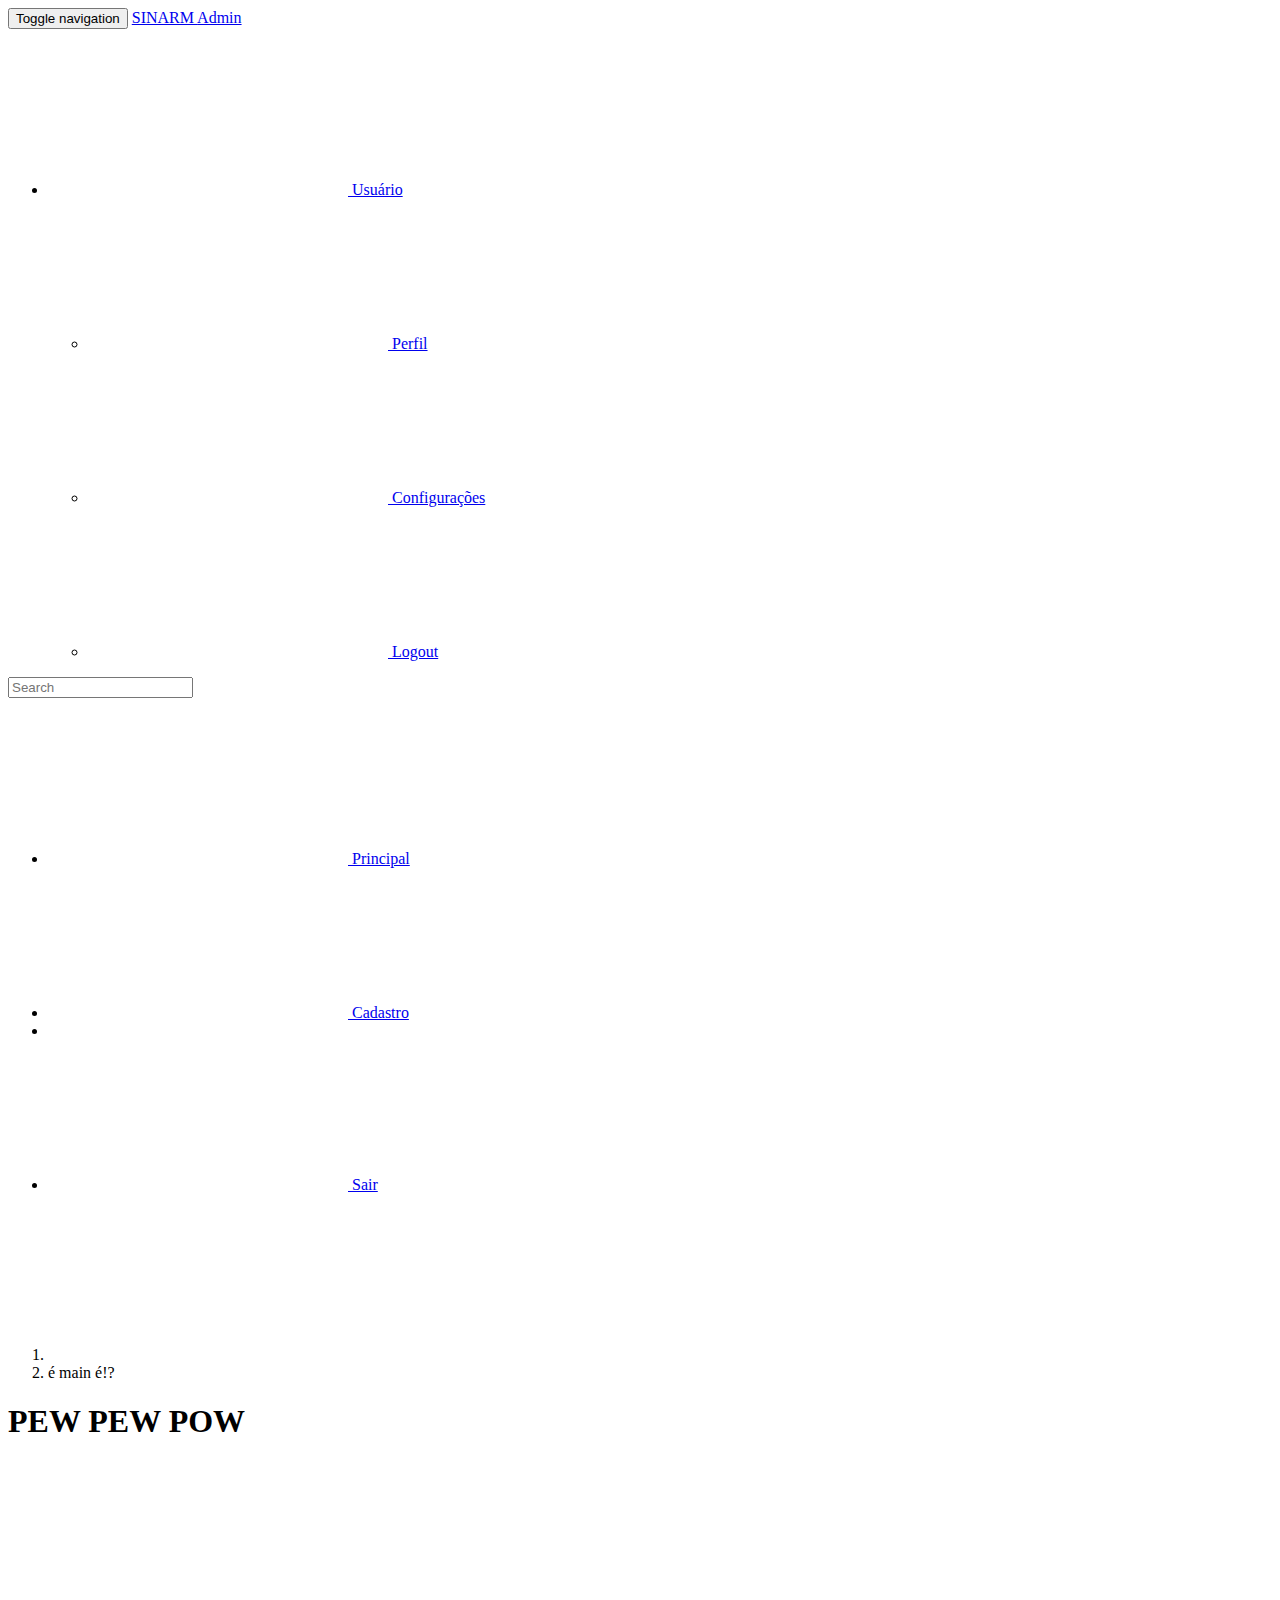
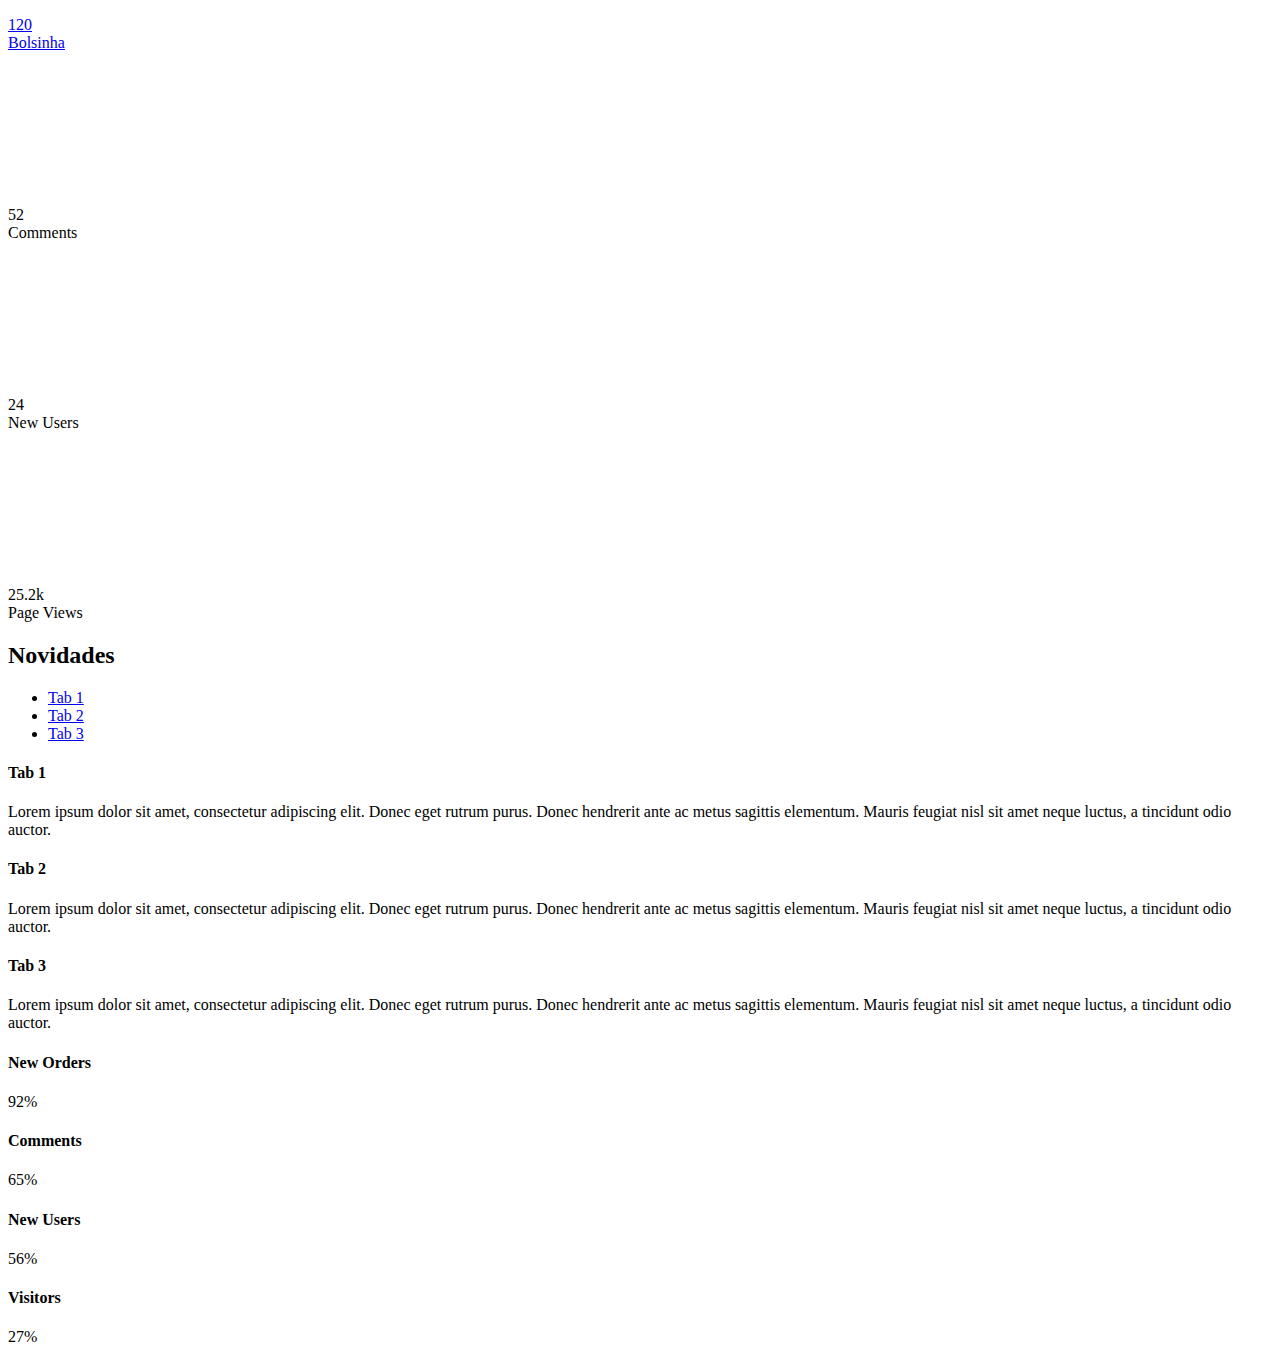
==== brainstorm/index.html @ 3814ad7f "temp files" ====
<!DOCTYPE html>
<html>
<head>
<meta charset="utf-8">
<meta name="viewport" content="width=device-width, initial-scale=1">
<title>PEW PEW POW</title>

<link href="css/bootstrap.min.css" rel="stylesheet">
<link href="css/datepicker3.css" rel="stylesheet">
<link href="css/styles.css" rel="stylesheet">

<!--Icons-->
<script src="js/lumino.glyphs.js"></script>

<!--[if lt IE 9]>
<script src="js/html5shiv.js"></script>
<script src="js/respond.min.js"></script>
<![endif]-->

</head>

<body>
	<nav class="navbar navbar-inverse navbar-fixed-top" role="navigation">
		<div class="container-fluid">
			<div class="navbar-header">
				<button type="button" class="navbar-toggle collapsed" data-toggle="collapse" data-target="#sidebar-collapse">
					<span class="sr-only">Toggle navigation</span>
					<span class="icon-bar"></span>
					<span class="icon-bar"></span>
					<span class="icon-bar"></span>
				</button>
				<a class="navbar-brand" href="index.html"><span>SINARM </span> Admin</a>
				<ul class="user-menu">
					<li class="dropdown pull-right">
						<a href="#" class="dropdown-toggle" data-toggle="dropdown"><svg class="glyph stroked male-user"><use xlink:href="#stroked-male-user"></use></svg> Usuário <span class="caret"></span></a>
						<ul class="dropdown-menu" role="menu">
							<li><a href="perfil.html"><svg class="glyph stroked male-user"><use xlink:href="#stroked-male-user"></use></svg> Perfil</a></li>
							<li><a href="config.html"><svg class="glyph stroked gear"><use xlink:href="#stroked-gear"></use></svg> Configurações</a></li>
							<li><a href="login.html"><svg class="glyph stroked cancel"><use xlink:href="#stroked-cancel"></use></svg> Logout</a></li>
						</ul>
					</li>
				</ul>
			</div>
							
		</div><!-- /.container-fluid -->
	</nav>
		
	<div id="sidebar-collapse" class="col-sm-3 col-lg-2 sidebar">
		<form role="search">
			<div class="form-group">
				<input type="text" class="form-control" placeholder="Search">
			</div>
		</form>
		<ul class="nav menu">
			<li class="active"><a href="index.html"><svg class="glyph stroked dashboard-dial"><use xlink:href="#stroked-dashboard-dial"></use></svg> Principal</a></li>
			<li><a href="cadastro.html"><svg class="glyph stroked pencil"><use xlink:href="#stroked-pencil"></use></svg> Cadastro</a></li>
			
			
			</li>
			<li role="presentation" class="divider"></li>
			<li><a href="login.html"><svg class="glyph stroked male-user"><use xlink:href="#stroked-male-user"></use></svg> Sair</a></li>
		</ul>

	</div><!--/.sidebar-->
		
	<div class="col-sm-9 col-sm-offset-3 col-lg-10 col-lg-offset-2 main">			
		<div class="row">
			<ol class="breadcrumb">
				<li><a href="index.html"><svg class="glyph stroked home"><use xlink:href="#stroked-home"></use></svg></a></li>
				<li class="active">é main é!?</li>
			</ol>
		</div><!--/.row-->
		
		<div class="row">
			<div class="col-lg-12">
				<h1 class="page-header">PEW PEW POW</h1>
			</div>
		</div><!--/.row-->
		
		<div class="row">
			<div class="col-xs-12 col-md-6 col-lg-3">
				<div class="panel panel-blue panel-widget "><a href="cadastro.html">
					<div class="row no-padding">
						<div class="col-sm-3 col-lg-5 widget-left">
							<svg class="glyph stroked pencil"><use xmlns:xlink="http://www.w3.org/1999/xlink" xlink:href="#stroked-pencil"></use></svg>
						</div>
						<div class="col-sm-9 col-lg-7 widget-right">
							<div class="large">120</div>
							<div class="text-muted">Bolsinha</div>
						</div>
					</div></a>
				</div>
			</div>
			<div class="col-xs-12 col-md-6 col-lg-3">
				<div class="panel panel-orange panel-widget">
					<div class="row no-padding">
						<div class="col-sm-3 col-lg-5 widget-left">
							<svg class="glyph stroked empty-message"><use xlink:href="#stroked-empty-message"></use></svg>
						</div>
						<div class="col-sm-9 col-lg-7 widget-right">
							<div class="large">52</div>
							<div class="text-muted">Comments</div>
						</div>
					</div>
				</div>
			</div>
			<div class="col-xs-12 col-md-6 col-lg-3">
				<div class="panel panel-teal panel-widget">
					<div class="row no-padding">
						<div class="col-sm-3 col-lg-5 widget-left">
							<svg class="glyph stroked male-user"><use xlink:href="#stroked-male-user"></use></svg>
						</div>
						<div class="col-sm-9 col-lg-7 widget-right">
							<div class="large">24</div>
							<div class="text-muted">New Users</div>
						</div>
					</div>
				</div>
			</div>
			<div class="col-xs-12 col-md-6 col-lg-3">
				<div class="panel panel-red panel-widget">
					<div class="row no-padding">
						<div class="col-sm-3 col-lg-5 widget-left">
							<svg class="glyph stroked app-window-with-content"><use xlink:href="#stroked-app-window-with-content"></use></svg>
						</div>
						<div class="col-sm-9 col-lg-7 widget-right">
							<div class="large">25.2k</div>
							<div class="text-muted">Page Views</div>
						</div>
					</div>
				</div>
			</div>
		</div><!--/.row-->
		
		<div class="row">
			<div class="col-lg-12">
			
				<h2>Novidades</h2>
			</div>
			<div class="col-md-12">
				<div class="panel panel-default">
					<div class="panel-body tabs">
						<ul class="nav nav-tabs">
							<li class="active"><a href="#tab1" data-toggle="tab">Tab 1</a></li>
							<li><a href="#tab2" data-toggle="tab">Tab 2</a></li>
							<li><a href="#tab3" data-toggle="tab">Tab 3</a></li>
						</ul>
		
						<div class="tab-content">
							<div class="tab-pane fade in active" id="tab1">
								<h4>Tab 1</h4>
								<p>Lorem ipsum dolor sit amet, consectetur adipiscing elit. Donec eget rutrum purus. Donec hendrerit ante ac metus sagittis elementum. Mauris feugiat nisl sit amet neque luctus, a tincidunt odio auctor. </p>
							</div>
							<div class="tab-pane fade" id="tab2">
								<h4>Tab 2</h4>
								<p>Lorem ipsum dolor sit amet, consectetur adipiscing elit. Donec eget rutrum purus. Donec hendrerit ante ac metus sagittis elementum. Mauris feugiat nisl sit amet neque luctus, a tincidunt odio auctor. </p>
							</div>
							<div class="tab-pane fade" id="tab3">
								<h4>Tab 3</h4>
								<p>Lorem ipsum dolor sit amet, consectetur adipiscing elit. Donec eget rutrum purus. Donec hendrerit ante ac metus sagittis elementum. Mauris feugiat nisl sit amet neque luctus, a tincidunt odio auctor. </p>
							</div>
						</div>
					</div>
				</div><!--/.panel-->
			</div><!--/.col-->
		</div><!--/.row-->
		
		<div class="row">
			<div class="col-xs-6 col-md-3">
				<div class="panel panel-default">
					<div class="panel-body easypiechart-panel">
						<h4>New Orders</h4>
						<div class="easypiechart" id="easypiechart-blue" data-percent="92" ><span class="percent">92%</span>
						</div>
					</div>
				</div>
			</div>
			<div class="col-xs-6 col-md-3">
				<div class="panel panel-default">
					<div class="panel-body easypiechart-panel">
						<h4>Comments</h4>
						<div class="easypiechart" id="easypiechart-orange" data-percent="65" ><span class="percent">65%</span>
						</div>
					</div>
				</div>
			</div>
			<div class="col-xs-6 col-md-3">
				<div class="panel panel-default">
					<div class="panel-body easypiechart-panel">
						<h4>New Users</h4>
						<div class="easypiechart" id="easypiechart-teal" data-percent="56" ><span class="percent">56%</span>
						</div>
					</div>
				</div>
			</div>
			<div class="col-xs-6 col-md-3">
				<div class="panel panel-default">
					<div class="panel-body easypiechart-panel">
						<h4>Visitors</h4>
						<div class="easypiechart" id="easypiechart-red" data-percent="27" ><span class="percent">27%</span>
						</div>
					</div>
				</div>
			</div>
		</div><!--/.row-->
								
		
	<script src="js/jquery-1.11.1.min.js"></script>
	<script src="js/bootstrap.min.js"></script>
	<script src="js/chart.min.js"></script>
	<script src="js/chart-data.js"></script>
	<script src="js/easypiechart.js"></script>
	<script src="js/easypiechart-data.js"></script>
	<script src="js/bootstrap-datepicker.js"></script>
	<script>
		$('#calendar').datepicker({
		});

		!function ($) {
		    $(document).on("click","ul.nav li.parent > a > span.icon", function(){          
		        $(this).find('em:first').toggleClass("glyphicon-minus");      
		    }); 
		    $(".sidebar span.icon").find('em:first').addClass("glyphicon-plus");
		}(window.jQuery);

		$(window).on('resize', function () {
		  if ($(window).width() > 768) $('#sidebar-collapse').collapse('show')
		})
		$(window).on('resize', function () {
		  if ($(window).width() <= 767) $('#sidebar-collapse').collapse('hide')
		})
	</script>	
</body>

</html>
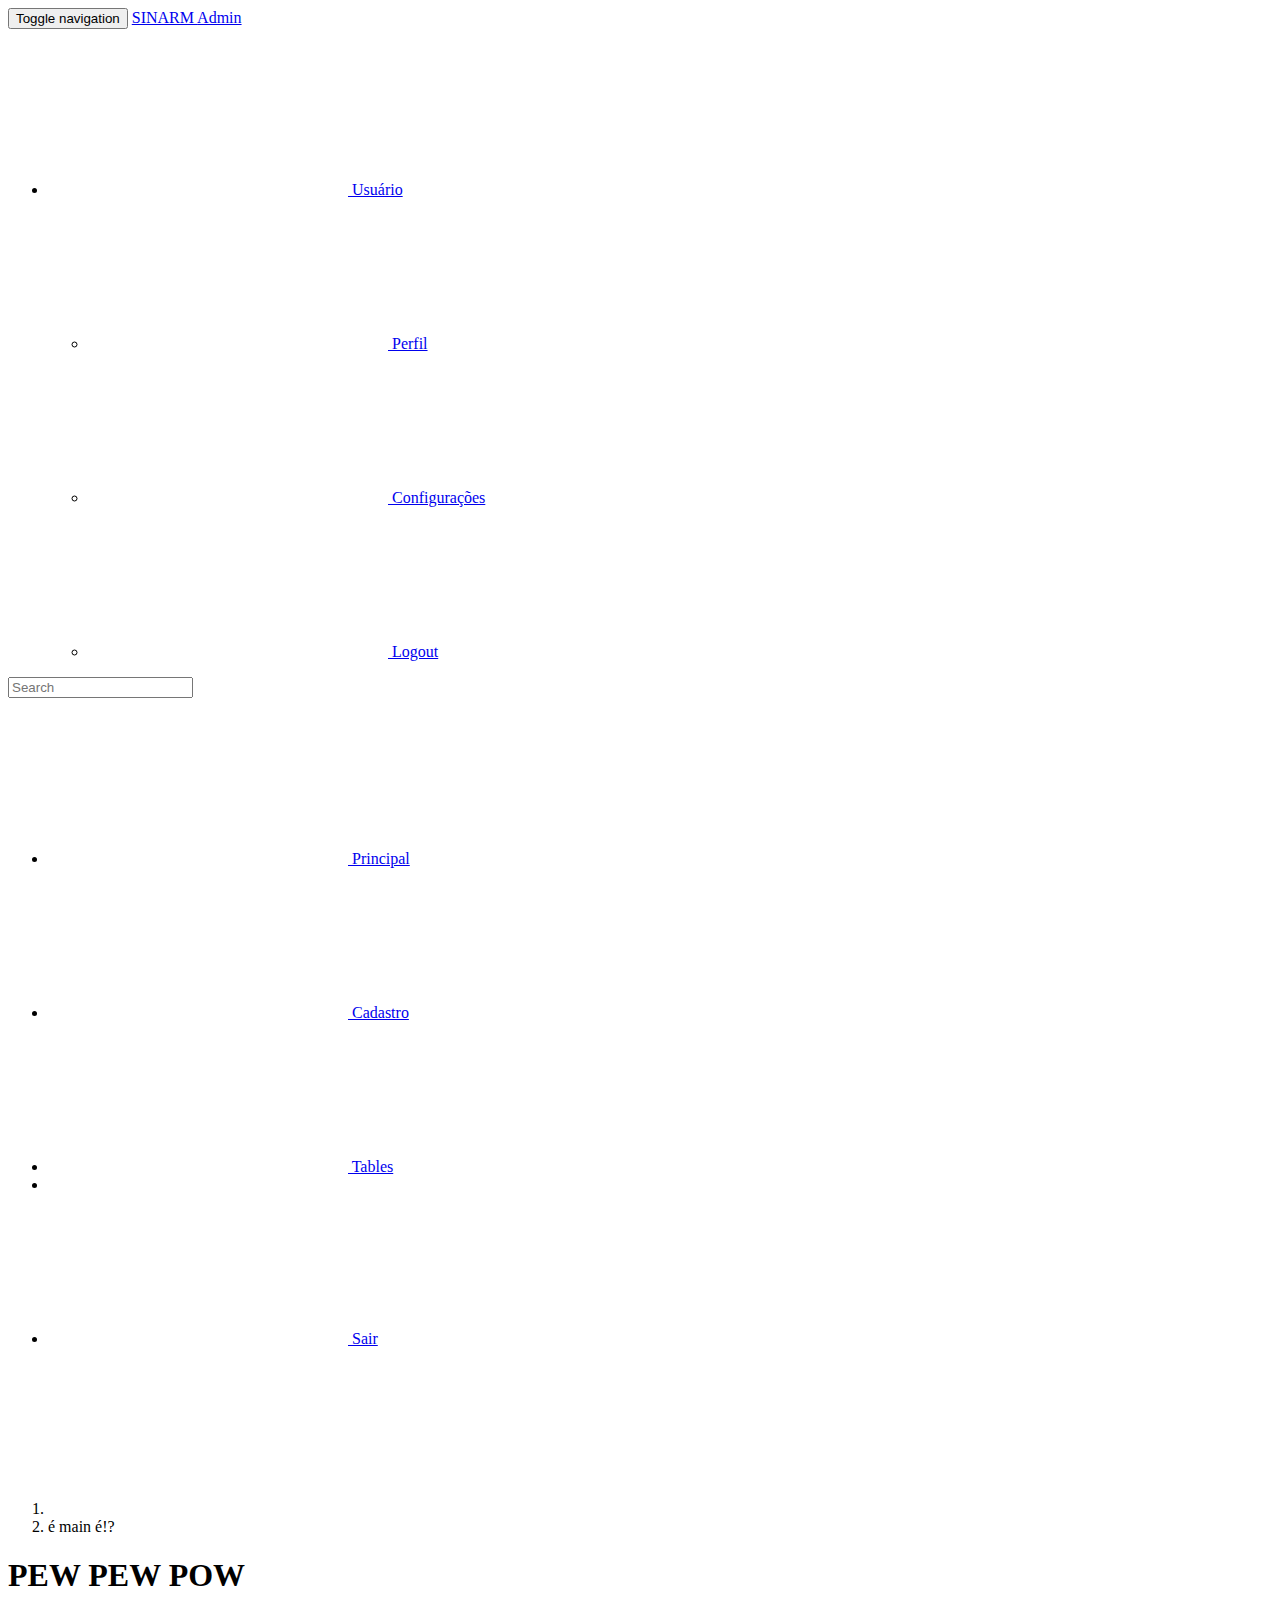
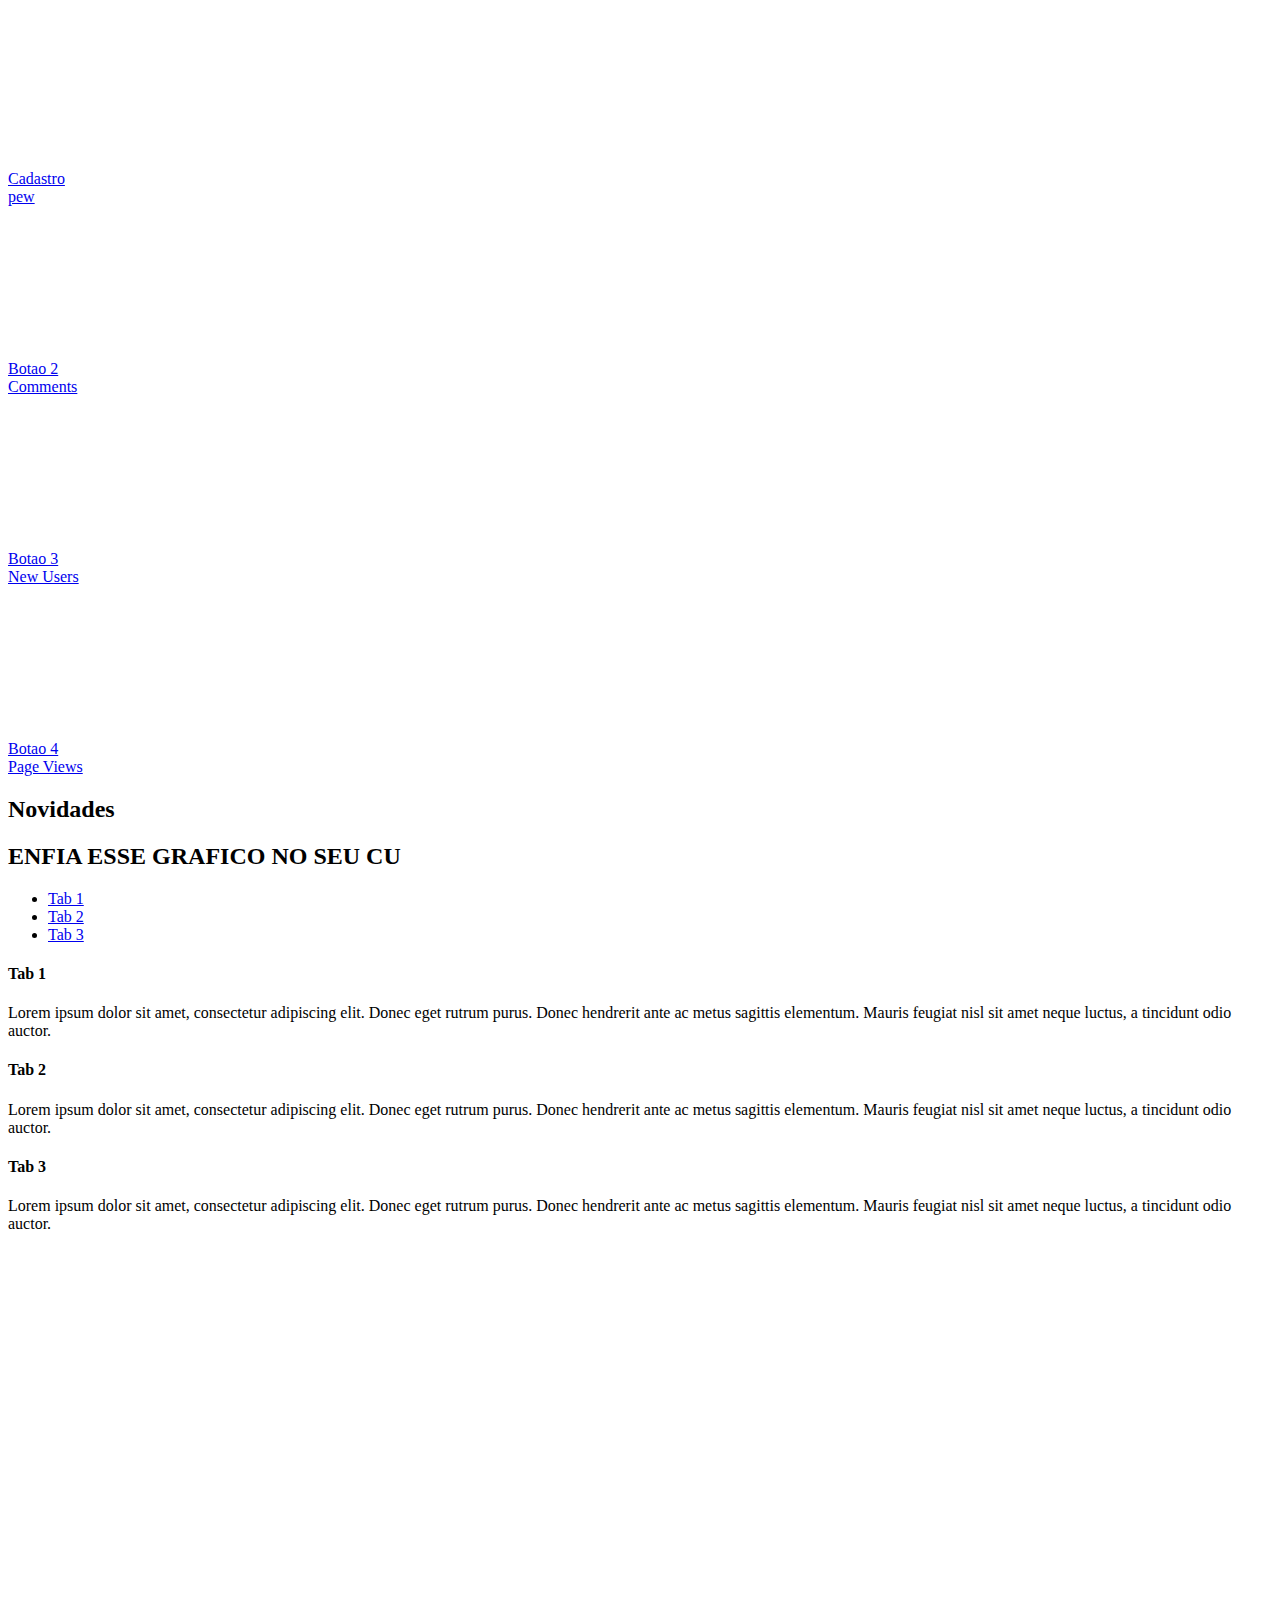
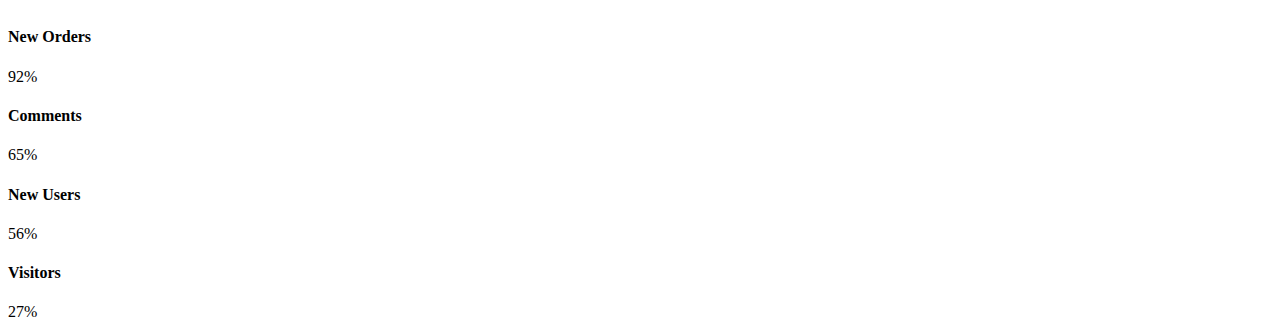
==== commit 476fbef1: "Atualização do index do brainstorm" ====
--- a/brainstorm/index.html
+++ b/brainstorm/index.html
@@ -8,6 +8,7 @@
 <link href="css/bootstrap.min.css" rel="stylesheet">
 <link href="css/datepicker3.css" rel="stylesheet">
 <link href="css/styles.css" rel="stylesheet">
+<link rel="stylesheet" href="path/to/font-awesome/css/font-awesome.min.css">
 
 <!--Icons-->
 <script src="js/lumino.glyphs.js"></script>
@@ -52,8 +53,9 @@
 			</div>
 		</form>
 		<ul class="nav menu">
-			<li class="active"><a href="index.html"><svg class="glyph stroked dashboard-dial"><use xlink:href="#stroked-dashboard-dial"></use></svg> Principal</a></li>
+			<li class="active"><a href="index.html"><svg class="glyph stroked monitor"><use xlink:href="#stroked-monitor"/></svg> Principal</a></li>
 			<li><a href="cadastro.html"><svg class="glyph stroked pencil"><use xlink:href="#stroked-pencil"></use></svg> Cadastro</a></li>
+			<li><a href="#"><svg class="glyph stroked table"><use xmlns:xlink="http://www.w3.org/1999/xlink" xlink:href="#stroked-table"></use></svg> Tables</a></li>
 			
 			
 			</li>
@@ -85,59 +87,65 @@
 							<svg class="glyph stroked pencil"><use xmlns:xlink="http://www.w3.org/1999/xlink" xlink:href="#stroked-pencil"></use></svg>
 						</div>
 						<div class="col-sm-9 col-lg-7 widget-right">
-							<div class="large">120</div>
-							<div class="text-muted">Bolsinha</div>
-						</div>
-					</div></a>
-				</div>
-			</div>
-			<div class="col-xs-12 col-md-6 col-lg-3">
-				<div class="panel panel-orange panel-widget">
+							<div class="large">Cadastro</div>
+							<div class="text-muted">pew</div>
+						</div>
+					</div></a>
+				</div>
+			</div>
+			<div class="col-xs-12 col-md-6 col-lg-3">
+				<div class="panel panel-orange panel-widget"><a href="#">
 					<div class="row no-padding">
 						<div class="col-sm-3 col-lg-5 widget-left">
 							<svg class="glyph stroked empty-message"><use xlink:href="#stroked-empty-message"></use></svg>
 						</div>
 						<div class="col-sm-9 col-lg-7 widget-right">
-							<div class="large">52</div>
+							<div class="large">Botao 2</div>
 							<div class="text-muted">Comments</div>
 						</div>
-					</div>
-				</div>
-			</div>
-			<div class="col-xs-12 col-md-6 col-lg-3">
-				<div class="panel panel-teal panel-widget">
+					</div></a>
+				</div>
+			</div>
+			<div class="col-xs-12 col-md-6 col-lg-3">
+				<div class="panel panel-teal panel-widget"><a href="#">
 					<div class="row no-padding">
 						<div class="col-sm-3 col-lg-5 widget-left">
 							<svg class="glyph stroked male-user"><use xlink:href="#stroked-male-user"></use></svg>
 						</div>
 						<div class="col-sm-9 col-lg-7 widget-right">
-							<div class="large">24</div>
+							<div class="large">Botao 3</div>
 							<div class="text-muted">New Users</div>
 						</div>
-					</div>
-				</div>
-			</div>
-			<div class="col-xs-12 col-md-6 col-lg-3">
-				<div class="panel panel-red panel-widget">
+					</div></a>
+				</div>
+			</div>
+			<div class="col-xs-12 col-md-6 col-lg-3">
+				<div class="panel panel-red panel-widget"><a href="#">
 					<div class="row no-padding">
 						<div class="col-sm-3 col-lg-5 widget-left">
 							<svg class="glyph stroked app-window-with-content"><use xlink:href="#stroked-app-window-with-content"></use></svg>
 						</div>
 						<div class="col-sm-9 col-lg-7 widget-right">
-							<div class="large">25.2k</div>
+							<div class="large">Botao 4</div>
 							<div class="text-muted">Page Views</div>
 						</div>
-					</div>
-				</div>
-			</div>
-		</div><!--/.row-->
-		
-		<div class="row">
-			<div class="col-lg-12">
+					</div></a>
+				</div>
+			</div>
+		</div><!--/.row-->
+		
+		<div class="row">
+			<div class="col-lg-6">
 			
 				<h2>Novidades</h2>
-			</div>
-			<div class="col-md-12">
+
+			</div>
+			<div class="col-lg-6">
+			
+				<h2>ENFIA ESSE GRAFICO NO SEU CU</h2>
+
+			</div>
+			<div class="col-md-6">
 				<div class="panel panel-default">
 					<div class="panel-body tabs">
 						<ul class="nav nav-tabs">
@@ -162,7 +170,14 @@
 						</div>
 					</div>
 				</div><!--/.panel-->
-			</div><!--/.col-->
+			</div>
+			<div class="col-md-6">
+						<div class="panel-body">
+						<div class="canvas-wrapper">
+							<canvas class="main-chart" id="line-chart" height="354" width="1064" style="width: 1064px; height: 354px;"></canvas>
+						</div>
+					</div>
+			</div>
 		</div><!--/.row-->
 		
 		<div class="row">
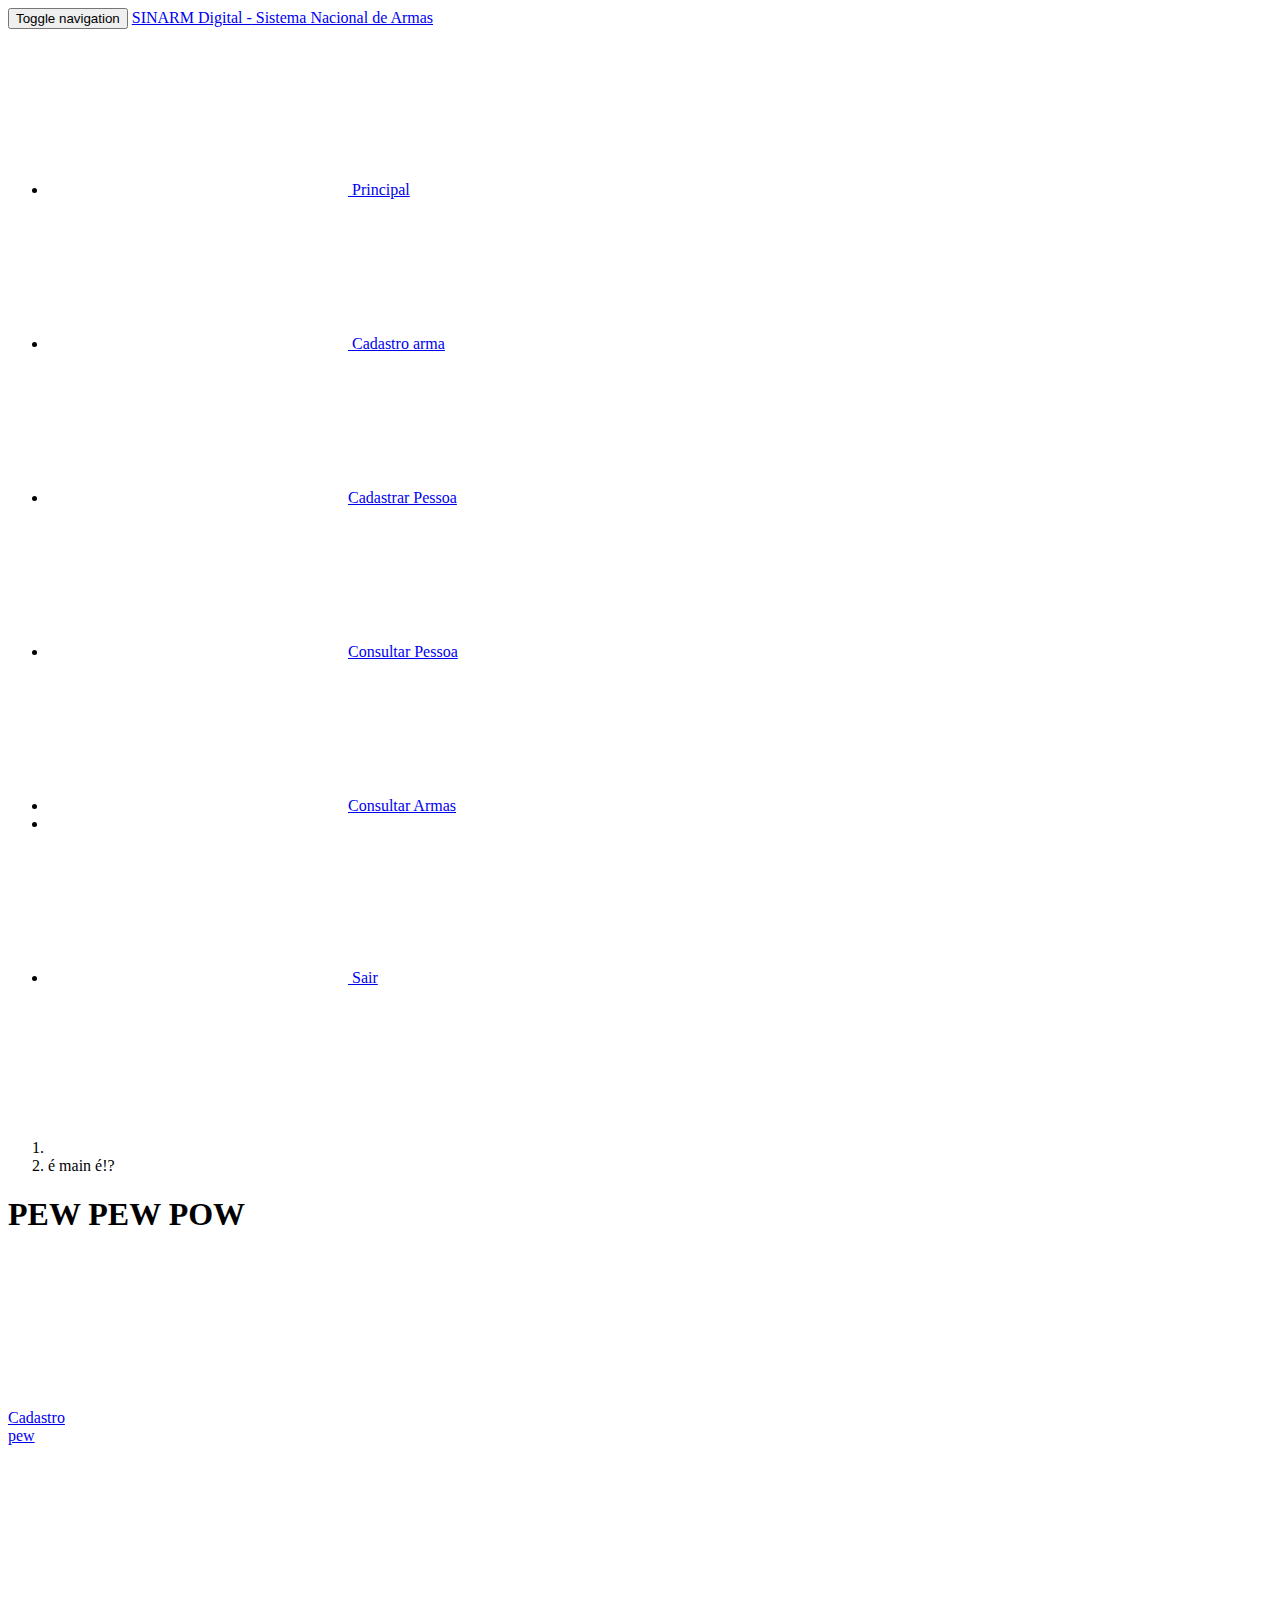
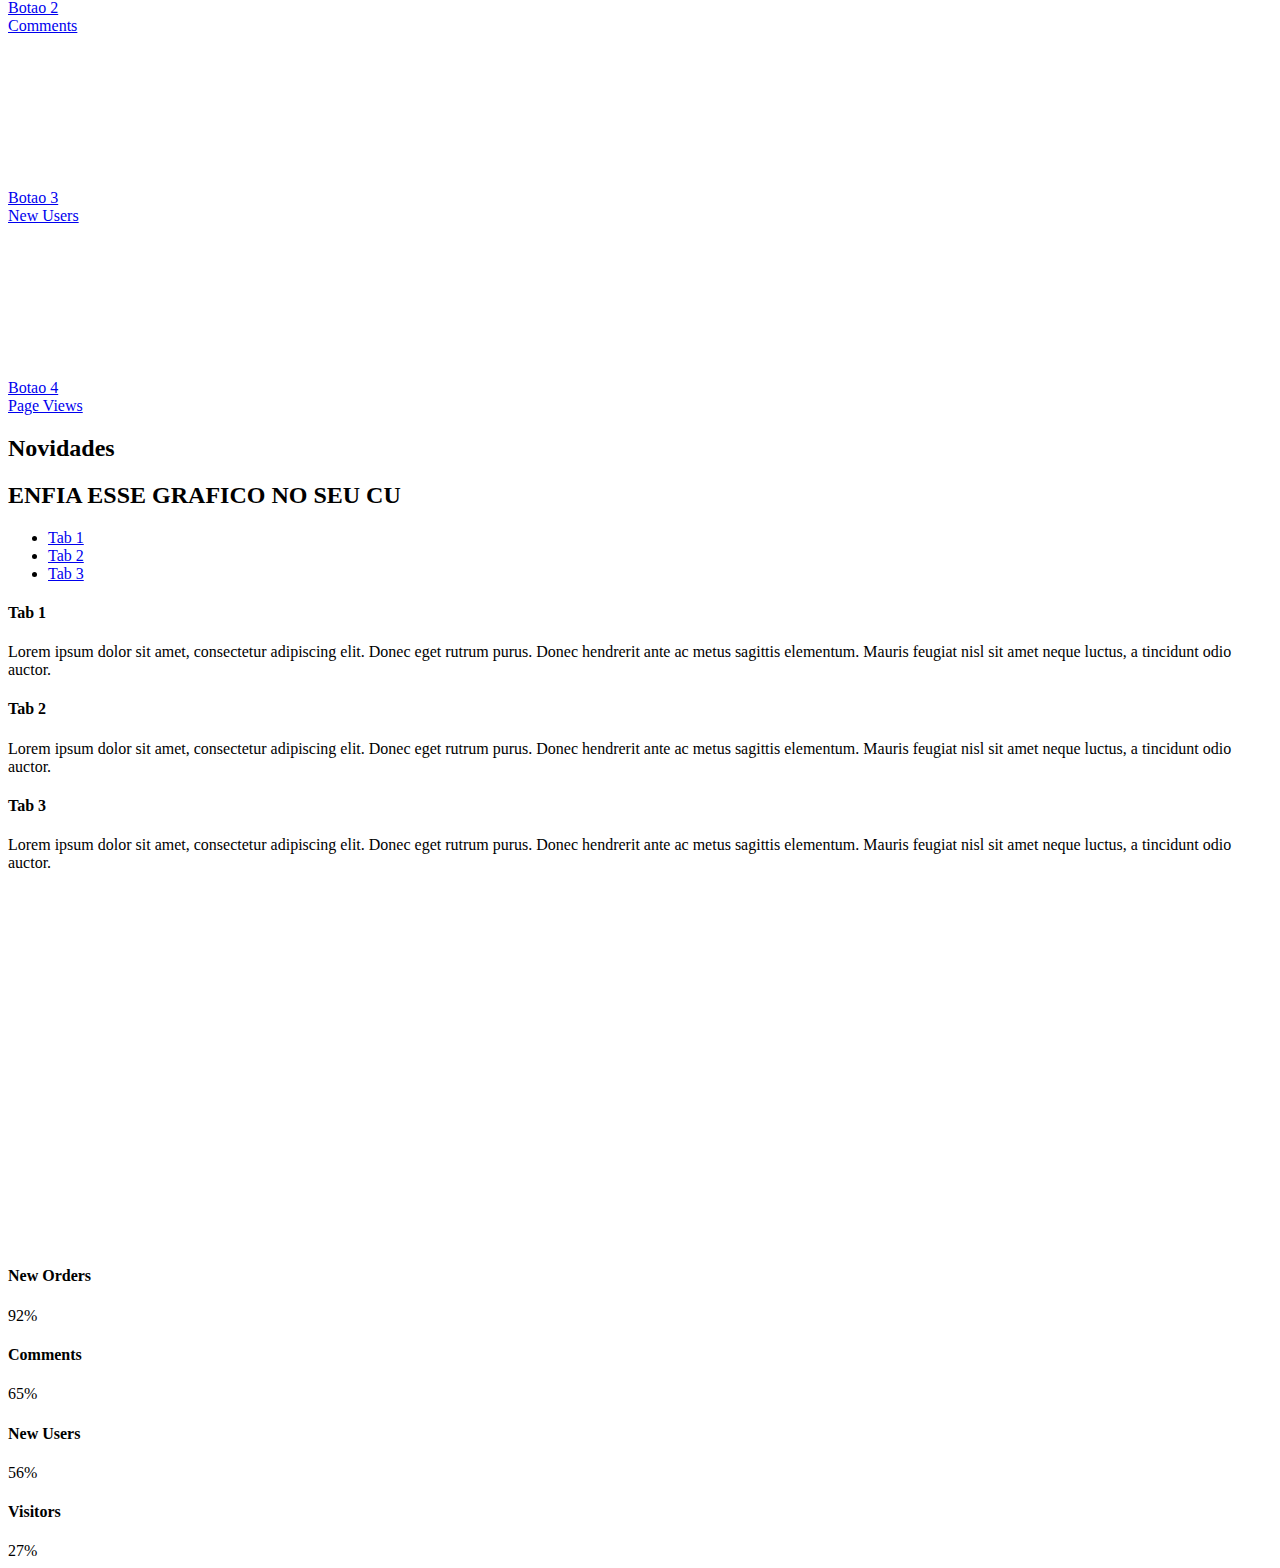
==== commit fc82c34d: "versao nova" ====
--- a/brainstorm/index.html
+++ b/brainstorm/index.html
@@ -30,7 +30,8 @@
 					<span class="icon-bar"></span>
 					<span class="icon-bar"></span>
 				</button>
-				<a class="navbar-brand" href="index.html"><span>SINARM </span> Admin</a>
+				<a class="navbar-brand" href="index.html"><span>SINARM Digital -</span> Sistema Nacional de Armas</a>
+				<!--[if lt IE 9]>
 				<ul class="user-menu">
 					<li class="dropdown pull-right">
 						<a href="#" class="dropdown-toggle" data-toggle="dropdown"><svg class="glyph stroked male-user"><use xlink:href="#stroked-male-user"></use></svg> Usuário <span class="caret"></span></a>
@@ -40,25 +41,25 @@
 							<li><a href="login.html"><svg class="glyph stroked cancel"><use xlink:href="#stroked-cancel"></use></svg> Logout</a></li>
 						</ul>
 					</li>
-				</ul>
+				</ul><![endif]-->
 			</div>
 							
 		</div><!-- /.container-fluid -->
 	</nav>
 		
-	<div id="sidebar-collapse" class="col-sm-3 col-lg-2 sidebar">
+	<div id="sidebar-collapse" class="col-sm-3 col-lg-2 sidebar"><!--[if lt IE 9]>
 		<form role="search">
 			<div class="form-group">
 				<input type="text" class="form-control" placeholder="Search">
 			</div>
-		</form>
+		</form><![endif]-->
 		<ul class="nav menu">
-			<li class="active"><a href="index.html"><svg class="glyph stroked monitor"><use xlink:href="#stroked-monitor"/></svg> Principal</a></li>
-			<li><a href="cadastro.html"><svg class="glyph stroked pencil"><use xlink:href="#stroked-pencil"></use></svg> Cadastro</a></li>
-			<li><a href="#"><svg class="glyph stroked table"><use xmlns:xlink="http://www.w3.org/1999/xlink" xlink:href="#stroked-table"></use></svg> Tables</a></li>
+			<li class="active"><a href="index.html"><svg class="glyph stroked home"><use xlink:href="#stroked-home"/></svg> Principal</a></li>
+			<li><a href="cadastro.html"><svg class="glyph stroked pencil"><use xlink:href="#stroked-pencil"></use></svg> Cadastro arma</a></li>
+			<li><a href="cadastropessoa.html"><svg class="glyph stroked male user "><use xlink:href="#stroked-male-user"/></svg>Cadastrar Pessoa</a> </li>
+			<li><a href="#"><svg class="glyph stroked plus sign"><use xlink:href="#stroked-plus-sign"/></svg>Consultar Pessoa</a> </li>
+			<li><a href="#"><svg class="glyph stroked clipboard with paper"><use xlink:href="#stroked-clipboard-with-paper"/></svg>Consultar Armas</a> </li>
 			
-			
-			</li>
 			<li role="presentation" class="divider"></li>
 			<li><a href="login.html"><svg class="glyph stroked male-user"><use xlink:href="#stroked-male-user"></use></svg> Sair</a></li>
 		</ul>
